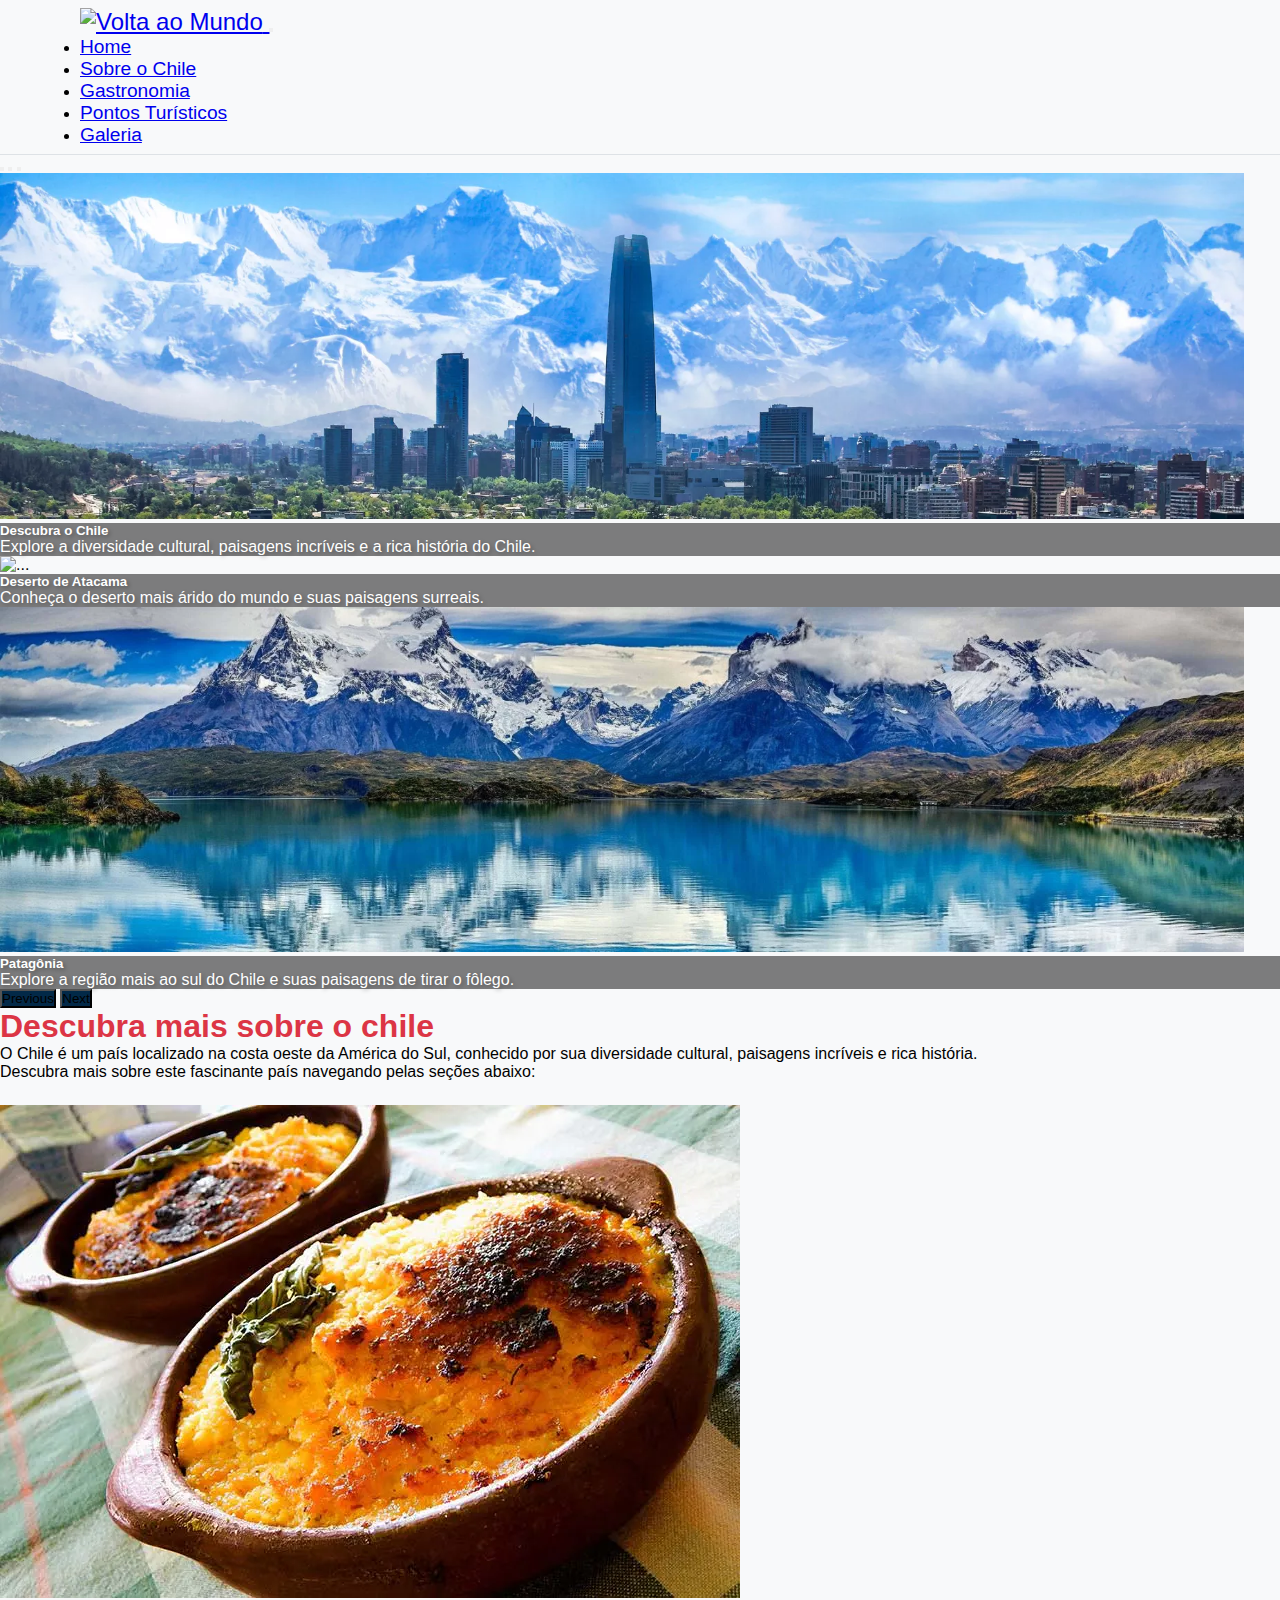
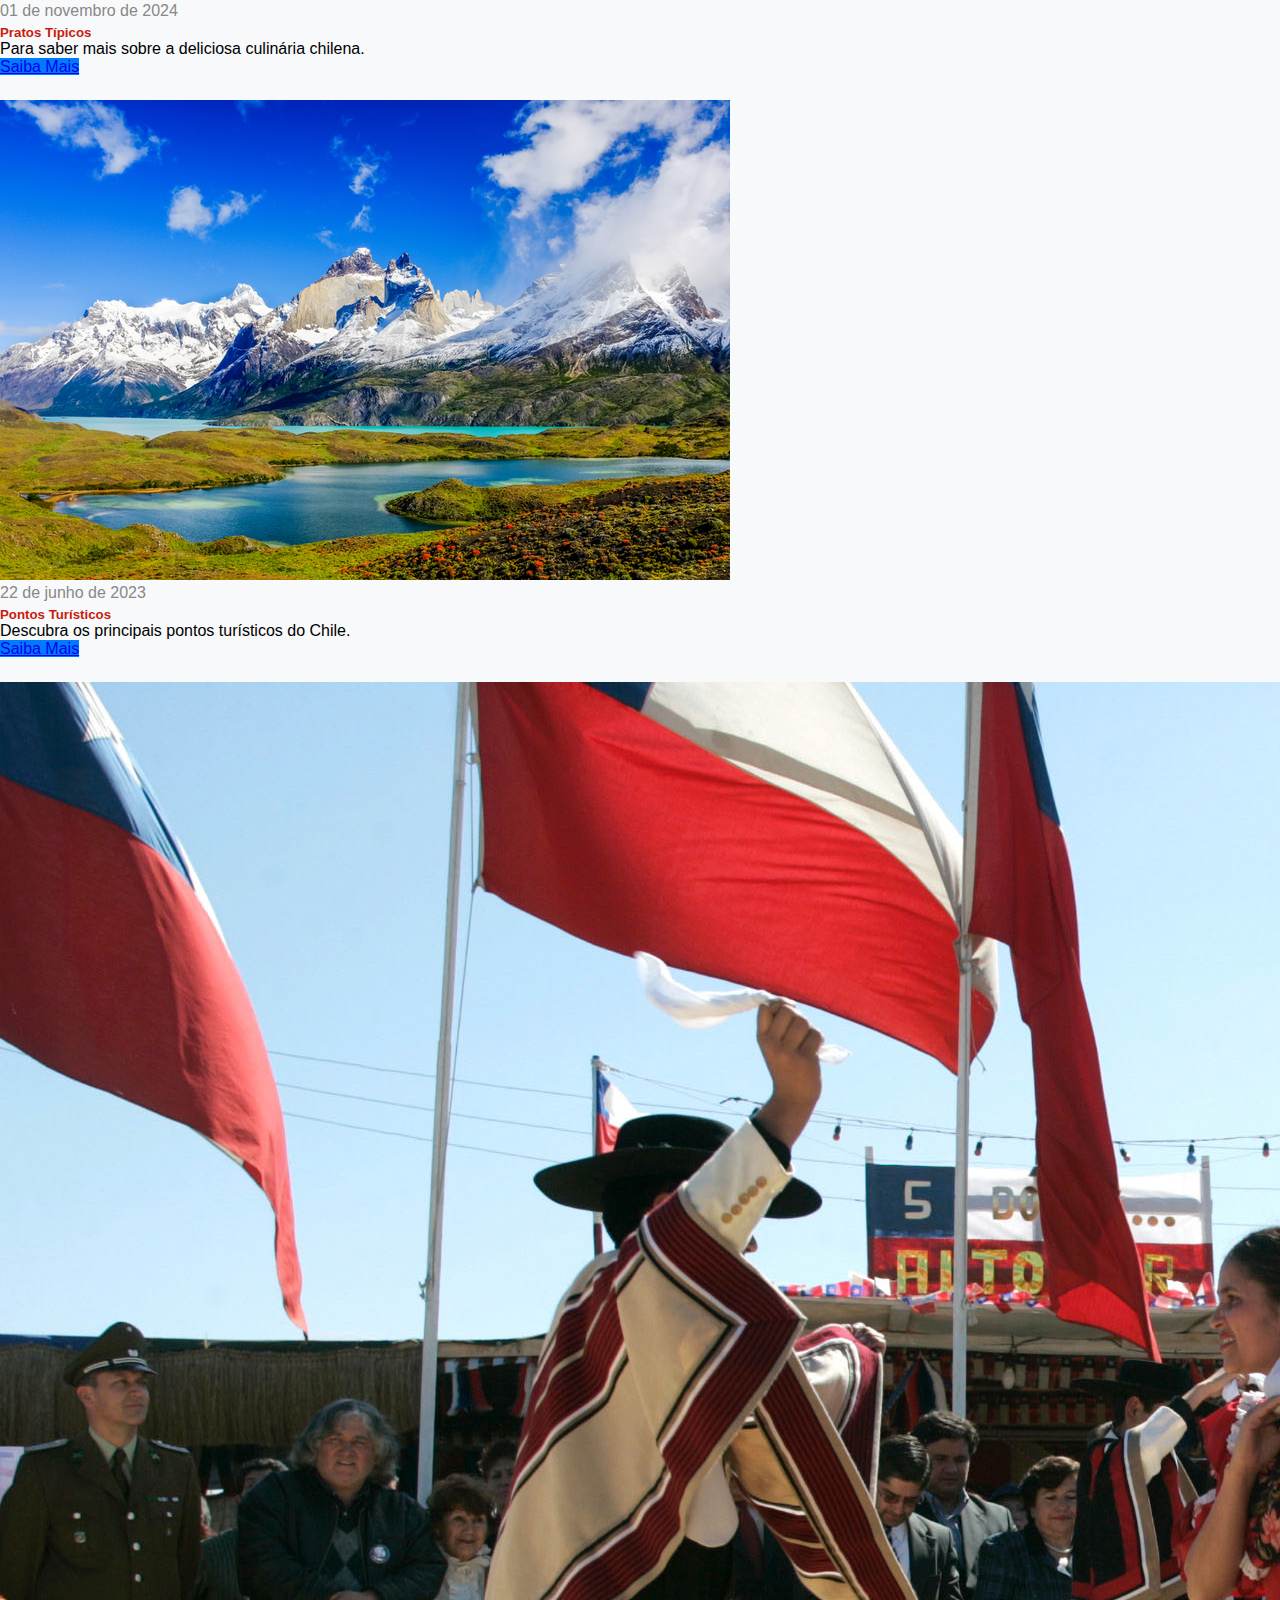
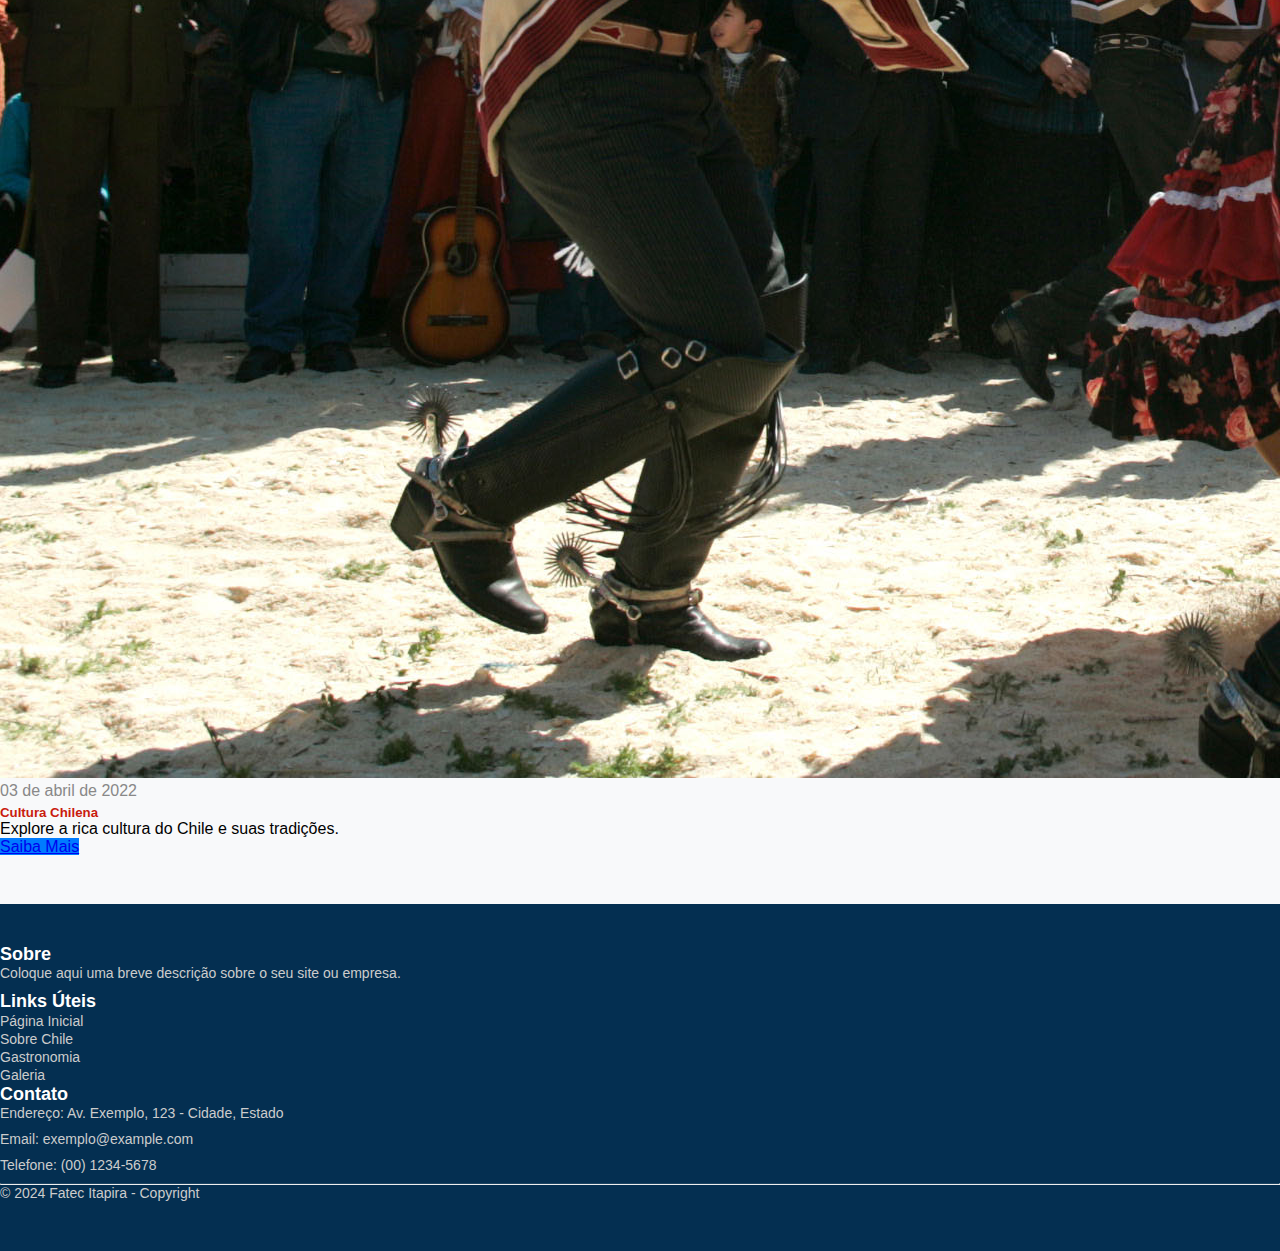
==== index.html @ 87df3dfa "arrumado os links das páginas" ====
<!DOCTYPE html>
<html lang="pt-BR">
<head>
    <meta charset="UTF-8">
    <meta name="viewport" content="width=device-width, initial-scale=1.0">
    <title>Volta ao Mundo - Chile</title>
    <link href="https://cdn.jsdelivr.net/npm/bootstrap@5.2.3/dist/css/bootstrap.min.css" rel="stylesheet" 
    integrity="sha384-rbsA2VBKQhggwzxH7pPCaAqO46MgnOM80zW1RWuH61DGLwZJEdK2Kadq2F9CUG65" crossorigin="anonymous">
    <link rel="stylesheet" href="css/style.css">
</head>
<body>
    <nav class="navbar navbar-expand-lg navbar-dark bg-danger">
        <div class="container-fluid">
            <a class="navbar-brand" href="index.html">
                <img src="img/Logo Chile.jpeg" class="logo" alt="Volta ao Mundo">
            </a>
        
        <button class="navbar-toggler" type="button" data-bs-toggle="collapse" data-bs-target="#navbarNav"
            aria-controls="navbarNav" aria-expanded="false" aria-label="Toggle navigation">
            <span class="navbar-toggler-icon"></span>
        </button>
        <div class="collapse navbar-collapse justify-content-end" id="navbarNav">
            <ul class="navbar-nav">
                <li class="nav-item active">
                    <a class="nav-link" href="#">Home</a>
                </li>
                <li class="nav-item">
                    <a class="nav-link" href="sobre-chile.html">Sobre o Chile</a>
                </li>
                <li class="nav-item">
                    <a class="nav-link" href="gastronomia-chile.html">Gastronomia</a>
                </li>
                <li class="nav-item">
                    <a class="nav-link" href="pontos-turisticos.html">Pontos Turísticos</a>
                </li>
                <li>
                    <a class="nav-link" href="galeria-chile.html">Galeria</a>
                </li>
            </ul>
        </div>
    </nav>
</header>

    <main>
        <div class="container-fluid">
            <div id="carouselExampleCaptions" class="carousel slide" data-bs-ride="carousel" data-bs-interval="5000">
                <div class="carousel-indicators">
                    <button type="button" data-bs-target="#carouselExampleCaptions" data-bs-slide-to="0" class="active" aria-current="true" aria-label="Slide 1"></button>
                    <button type="button" data-bs-target="#carouselExampleCaptions" data-bs-slide-to="1" aria-label="Slide 2"></button>
                    <button type="button" data-bs-target="#carouselExampleCaptions" data-bs-slide-to="2" aria-label="Slide 3"></button>
                </div>
                <div class="carousel-inner">
                    <div class="carousel-item active">
                        <img src="img/City-tour-5.jpg" class="d-block w-100" alt="...">
                        <div class="carousel-caption d-none d-md-block">
                            <h5>Descubra o Chile</h5>
                            <p>Explore a diversidade cultural, paisagens incríveis e a rica história do Chile.</p>
                        </div>
                    </div>
                    
                    <div class="carousel-item">
                        <img src="img/Atacama-Chile.jpg" class="d-block w-100" alt="...">
                        <div class="carousel-caption d-none d-md-block">
                            <h5>Deserto de Atacama</h5>
                            <p>Conheça o deserto mais árido do mundo e suas paisagens surreais.</p>
                        </div>
                    </div>
                    <div class="carousel-item">
                        <img src="img/montanha chilena.jpg" class="d-block w-100" alt="...">
                        <div class="carousel-caption d-none d-md-block">
                            <h5>Patagônia</h5>
                            <p>Explore a região mais ao sul do Chile e suas paisagens de tirar o fôlego.</p>
                        </div>
                    </div>

                    <button class="carousel-control-prev" type="button" data-bs-target="#carouselExampleCaptions" data-bs-slide="prev">
                        <span class="carousel-control-prev-icon" aria-hidden="true"></span>
                        <span class="visually-hidden">Previous</span>
                    </button>
                    <button class="carousel-control-next" type="button" data-bs-target="#carouselExampleCaptions" data-bs-slide="next">
                        <span class="carousel-control-next-icon" aria-hidden="true"></span>
                        <span class="visually-hidden">Next</span>
                    </button>
                </div>
            </div>
        </div>

        <!-- Conteúdo da página inicial -->
        <section class="container mt-5">
            <h1 class="display-5 text-chile">Descubra mais sobre o chile</h1>
            <p class="lead">
                O Chile é um país localizado na costa oeste da América do Sul, conhecido por sua diversidade cultural,
                paisagens incríveis e rica história.
            </p>
            <p class="lead mb-4">
                Descubra mais sobre este fascinante país navegando pelas seções abaixo:
            </p>
            <div class="row">
                <div class="col-md-4">
                    <div class="card mb-4 shadow-sm">
                        <a href="gastronomia-chile.html" rel="noopener noreferrer">
                            <img src="img/Comidas-tipicas-do-Chile-pastel-de-choclo.jpg" class="card-img-top" alt="Pratos Típicos">
                        </a>
                        <div class="card-body">
                            <p class="card-date">01 de novembro de 2024</p>
                            <h5 class="card-title">Pratos Típicos</h5>
                            <p class="card-text">Para saber mais sobre a deliciosa culinária chilena.</p>
                            <a href="pratos-tipicos.html" class="btn btn-primary">Saiba Mais</a>
                        </div>
                    </div>
                </div>
                <div class="col-md-4">
                    <div class="card mb-4 shadow-sm">
                        <a href="pontos-turisticos.html" rel="noopener noreferrer">
                            <img src="img/shutterstock.jpg" class="card-img-top" alt="Pontos Turísticos">
                        </a>
                        <div class="card-body">
                            <p class="card-date">22 de junho de 2023</p>
                            <h5 class="card-title">Pontos Turísticos</h5>
                            <p class="card-text">Descubra os principais pontos turísticos do Chile.</p>
                            <a href="pontos-turisticos.html" class="btn btn-primary">Saiba Mais</a>
                        </div>
                    </div>
                </div>
                <div class="col-md-4">
                    <div class="card mb-4 shadow-sm">
                        <a href="sobre-chile.html" rel="noopener noreferrer">
                            <img src="img/dancas-tipicas-do-chile.jpg" class="card-img-top" alt="Valle de la Luna">
                        </a>
                        <div class="card-body">
                            <p class="card-date">03 de abril de 2022</p>
                            <h5 class="card-title">Cultura Chilena</h5>
                            <p class="card-text">Explore a rica cultura do Chile e suas tradições.</p>
                            <a href="cultura-chilena.html" class="btn btn-primary">Saiba Mais</a>
                        </div>
                    </div>
                </div>
            </div>
            
        </section>
    </main>

    <footer class="bg-chile text-white py-4">
        <div class="container">
            <div class="row">
                <div class="col-md-4">
                    <h5>Sobre</h5>
                    <p>Coloque aqui uma breve descrição sobre o seu site ou empresa.</p>
                </div>
                <div class="col-md-4">
                    <h5>Links Úteis</h5>
                    <ul class="list-unstyled">
                        <li><a href="index.html">Página Inicial</a></li>
                        <li><a href="sobre-chile.html">Sobre Chile</a></li>
                        <li><a href="gastronomia-chile.html">Gastronomia</a></li>
                        <li><a href="galeria-chile.html">Galeria</a></li>
                    </ul>
                </div>
                <div class="col-md-4">
                    <h5>Contato</h5>
                    <p>Endereço: Av. Exemplo, 123 - Cidade, Estado</p>
                    <p>Email: exemplo@example.com</p>
                    <p>Telefone: (00) 1234-5678</p>
                </div>
            </div>
            <hr>
            <div class="row">
                <div class="col-md-12 text-center">
                    <p>&copy; 2024 Fatec Itapira - Copyright</p>
                </div>
            </div>
        </div>
    </footer>
    

        <!-- conexão bootstrap -->
        <script src="https://code.jquery.com/jquery-3.5.1.slim.min.js"></script>
        <!-- Bootstrap JavaScript Libraries -->
        <script
            src="https://cdn.jsdelivr.net/npm/@popperjs/core@2.11.8/dist/umd/popper.min.js"
            integrity="sha384-I7E8VVD/ismYTF4hNIPjVp/Zjvgyol6VFvRkX/vR+Vc4jQkC+hVqc2pM8ODewa9r"
            crossorigin="anonymous">
        </script>
        <script src="https://cdn.jsdelivr.net/npm/bootstrap@5.3.2/dist/js/bootstrap.bundle.min.js"></script>
</body>
</html>
---- css/style.css ----
/* Estilos gerais */

* {
    margin: 0;
    padding: 0;
    box-sizing: border-box;
}

body {
    font-family: Arial, sans-serif;
    background-color: #f8f9fa;
    font-size: 16px;
}

.navbar {
    border-bottom: 1px solid #dee2e6;
    padding: 0.5rem 5rem;
}

.navbar-brand {
    font-size: 1.5rem;
}

.navbar-dark{
    --bs-navbar-color: rgba(255, 255, 255, 1) !important;  
}

.navbar-nav .nav-link {
    font-size: 1.2rem;
    text-align: right;
}

.mt-5 {
    margin-bottom: 3rem;
}

.main-content {
    padding: 50px 0;
}

.container-fluid {
    padding: 0px;
}
 .text-chile {
    color: #dc3545;
}

.logo {
    width: 110px; /* Set the desired width */
    height: auto; /* Maintain aspect ratio */
}

@media screen and (max-width: 512px)
{
    .navbar {
        padding: 0.5rem 1.2rem;
    }
    .navbar-brand {
        font-size: 1.2rem;
    }
    .navbar-nav .nav-link {
        font-size: 1rem;
        text-align: center;
    }
    .main-content {
        padding: 20px 0;
    }
    .logo {
        width: 80px; /* Set the desired width */
    }
    .text-chile {
        font-size: 1.35rem !important;
        text-align: center;
    }
    p.lead{
        font-size: 1.1rem;
        text-align: justify;
    }
}

@media screen and (max-width: 768px)
{
    .navbar {
        padding: 0.5rem 2rem;
    }
    .navbar-brand {
        font-size: 1.3rem;
    }
    .navbar-nav .nav-link {
        font-size: 1.1rem;
    }
    .main-content {
        padding: 30px 0;
    }
    
}

/* banner */

img.img-fluid.w-100 {
    object-fit: cover;
    height: 27vmax;
}

@media screen and (max-width: 770px) {
    img.img-fluid.w-100 {
        height: 38vmin;
        object-fit: fill;
    }
}


h2.text-white {
    font-size: 2.5rem; /* ou o tamanho que preferir */
    text-shadow: 2px 2px 8px rgba(0, 0, 0, 0.8);
    font-weight: bold;
}

.position-relative {
    position: relative;
}

.position-relative::before {
    content: "";
    position: absolute;
    top: 0;
    left: 0;
    width: 100%;
    height: 100%;
    background-color: rgba(0, 0, 0, 0.3); /* Cor preta semitransparente */
}

.position-absolute {
    position: absolute;
    top: 50%;
    left: 50%;
    transform: translate(-50%, -50%);
    z-index: 1; /* Certifica-se de que o texto fica na frente da imagem */
}

/* Fim banner */

/* Rodapé */

.footer {
    background-color: #343a40;
    color: #fff;
    padding: 20px 0;
}

/* Carrossel de imagens */

#carouselExampleCaptions .carousel-item img {
    height: 27vmax;
    object-fit: cover;
}

@media screen and (max-width: 770px) {
    #carouselExampleCaptions .carousel-item img {
        height: 38vmin;
        object-fit:fill;
    }
    
}

#carouselExampleCaptions .carousel-control-prev {
    left: 0;
    background: #022948;
}

#carouselExampleCaptions .carousel-control-next {
    right: 0;
    background: #022948;
}

#carouselExampleCaptions .carousel-caption {
    background-color: rgba(0, 0, 0, 0.5);
    color: #fff;
    text-shadow: 2px 2px 4px rgba(0, 0, 0, 0.3);
}

#carouselExampleCaptions 
.carousel-control-next:focus,
#carouselExampleCaptions .carousel-control-next:hover,
#carouselExampleCaptions .carousel-control-prev:focus,
#carouselExampleCaptions .carousel-control-prev:hover {
    opacity: 0.7;
}

#carouselExampleCaptions .carousel-item {
    transition: transform 0.5s ease;
    -webkit-transition: transform 0.5s ease;
    -moz-transition: transform 0.5s ease;
    -ms-transition: transform 0.5s ease;
    -o-transition: transform 0.5s ease;
}

/* Fim carrossel de imagens */

/* Cards */

.card {
    transition: transform 0.3s ease;
}

.card:hover {
    transform: translateY(-5px);
}

.card-title {
    color: #c91c0e;;
}

p.card-date {
    font-size: 16px;
    color: #888;
    margin-bottom: 5px;
}


/* Botão Saiba Mais */

.btn-primary {
    background-color: #007bff;
    border-color: #007bff;
}

.btn-primary:hover {
    background-color: #0056b3;
    border-color: #0056b3;
}

.btn-primary:focus {
    box-shadow: 0 0 0 0.2rem rgba(0, 123, 255, 0.5);
}
/* Títulos */

h1, h2, h3 {
    color: #343a40;
}


/* Rodapé */

/* Estilos para o rodapé */
footer {
    padding: 40px 0;
}

footer h5 {
    color: #fff;
    font-size: 18px;
}

footer p {
    color: #ccc;
    font-size: 14px;
    margin-bottom: 10px;
}

footer ul {
    list-style: none;
    padding: 0;
}

footer ul li a {
    color: #ccc;
    text-decoration: none;
    font-size: 14px;
}

footer ul li a:hover {
    color: #fff;
}

footer hr {
    border-top: 1px solid rgba(255, 255, 255, 0.1);
}

footer p.copyright {
    color: #ccc;
    font-size: 14px;
    margin-top: 20px;
}

/* Estilos para o fundo do rodapé */
.bg-chile {
    background-color: #042f51 !important;
}


/* Informações sobre o Chile */

/* Estilo do título */
.sobre_chile h1 {
    font-size: 2.5rem;
    color: #dc3545; /* Cor mais vibrante */
    margin-bottom: 20px;
}

/* Espaçamento entre o título e o texto */
.sobre_chile p {
    margin-top: 20px;
    font-size: 1.1rem;
    color: #333; /* Cor de texto mais escura */
}


/* Utilização de gradientes ou sombras sutis */
.sobre_chile {
    background: linear-gradient(to bottom, #ffffff, #f8f9fa);
    /*Gradientedecordefundo*/box-shadow: 0 2px 4px rgba(0, 0, 0, 0.1);
    /*Sombrasutil*/padding: 40px;
    border-radius: 10px;
    -webkit-border-radius: 10px;
    -moz-border-radius: 10px;
    -ms-border-radius: 10px;
    -o-border-radius: 10px;
}


.sobre_chile h2 {
    font-size: 2.5rem;
    color: #dc3545;
    margin-bottom: 20px;
}

.sobre_chile p {
    color: #6c757d;
    text-align: justify;
}

.image-container {
    width: 100%;
    height: 100%;
    display: grid;
    place-items: center; /* Centraliza a imagem */
}

.image-container img {
    max-width: 80%; /* Define a largura máxima da imagem como 100% */
    height: auto;
    border-radius: 5px;
    box-shadow: 0 0 10px rgba(0, 0, 0, 0.1);
}

/* Adicionando borda na parte inferior da seção */
.sobre_chile {
    margin: 2%;
    padding-bottom: 20px; /* Espaçamento abaixo da borda */
}

/* Adicionando margem entre as seções */
.sobre_chile section {
    margin-bottom: 50px; /* Adiciona margem na parte inferior de cada seção */
}

/* Ajustando o espaçamento interno dentro das seções */
.sobre_chile section.container {
    padding-top: 30px; /* Adiciona espaçamento interno na parte superior */
    padding-bottom: 30px; /* Adiciona espaçamento interno na parte inferior */
    border-bottom: 2px solid #ccc; /* Cor e largura da borda */
    border-bottom-style: ridge; /* Estilo da borda */
}

/* Ajustando o tamanho do conteúdo */
@media (max-width: 1024px) {
    .image-container img {
        max-width: 100%; /* Define a largura máxima da imagem como 100% */
    }
}

@media screen and (max-width: 770px) {
    .sobre_chile h2 {
        font-size: 2rem;
    }

    .sobre_chile h1 {
        font-size: 2rem;
    }
    h2.text-white {
        font-size: 2rem;
    }
}

@media screen and (max-width: 512px) {
    .sobre_chile h2 {
        font-size: 1.5rem;
    }

    .sobre_chile h1 {
        font-size: 1.5rem;
    }
    h2.text-white {
        font-size: 1.4rem;
    }
    .sobre_chile {
        padding: 1px;
    }
    
}
/* fim do ajuste de tamanho do conteúdo */

/* CSS pagina gastronimia.chilena */

.main-content {
    margin: 2%;
    background: linear-gradient(to bottom, #ffffff, #f8f9fa);
    /*Gradientedecordefundo*/box-shadow: 0 2px 4px rgba(0, 0, 0, 0.1);
    /*Sombrasutil*/padding: 40px;
    border-radius: 10px;
    -webkit-border-radius: 10px;
    -moz-border-radius: 10px;
    -ms-border-radius: 10px;
    -o-border-radius: 10px;
}

.gastronomia_session {
    padding-top: 30px;
    padding-bottom: 30px;
    border-bottom: 2px solid #ccc;
    border-bottom-style: ridge;
}

section.class_turismo.container {
    background: aliceblue;
    border-radius: 20px;
    -webkit-border-radius: 20px;
    -moz-border-radius: 20px;
    -ms-border-radius: 20px;
    -o-border-radius: 20px;
}

/* media query para ajustar o tamanho do conteúdo */
@media (min-width: 740px) {
    .main-content section.container {
        max-width: 85%;
    }
}

@media (min-width: 1320px) {
    .main-content section.container {
        max-width: 65%;
    }
}


@media screen and (max-width: 770px) {
    .main-content {
        padding: 15px;
    }
    
}

.main-content .conteudo {
    text-align: justify;
}

.main-content .picture-superior{
    padding: 2%;
}

.mb-3 {
    margin-bottom: 1rem !important; /* Adiciona margem inferior de 1 rem */
}

.mb-4 {
    margin-bottom: 1.5rem !important; /* Adiciona margem inferior de 1.5 rem */
}


/* Estilos para a seção de gastronomia_session de vinho e comida */


/* Estilos para a descrição dos vinhos */
.gastronomia_session .wine-description {
    margin-bottom: 30px;
}

/* Estilos para os itens da lista de vinhos */
.gastronomia_session .wine-description ul {
    list-style-type: none;
    padding-left: 0;
}

.gastronomia_session .wine-description ul li {
    margin-bottom: 15px;
}

/* Estilos para as imagens dos vinhos */
.gastronomia_session .wine-description img {
    display: block;
    margin: 0 auto;
    max-width: 100%;
    height: auto;
    margin-block-end: 12px;
    border: 4px solid #ccc; /* Cor da borda */
    border-radius: 10px; /* Raio da borda */
    box-shadow: 0 0 10px rgba(0, 0, 0, 0.1); /* Sombra */
}
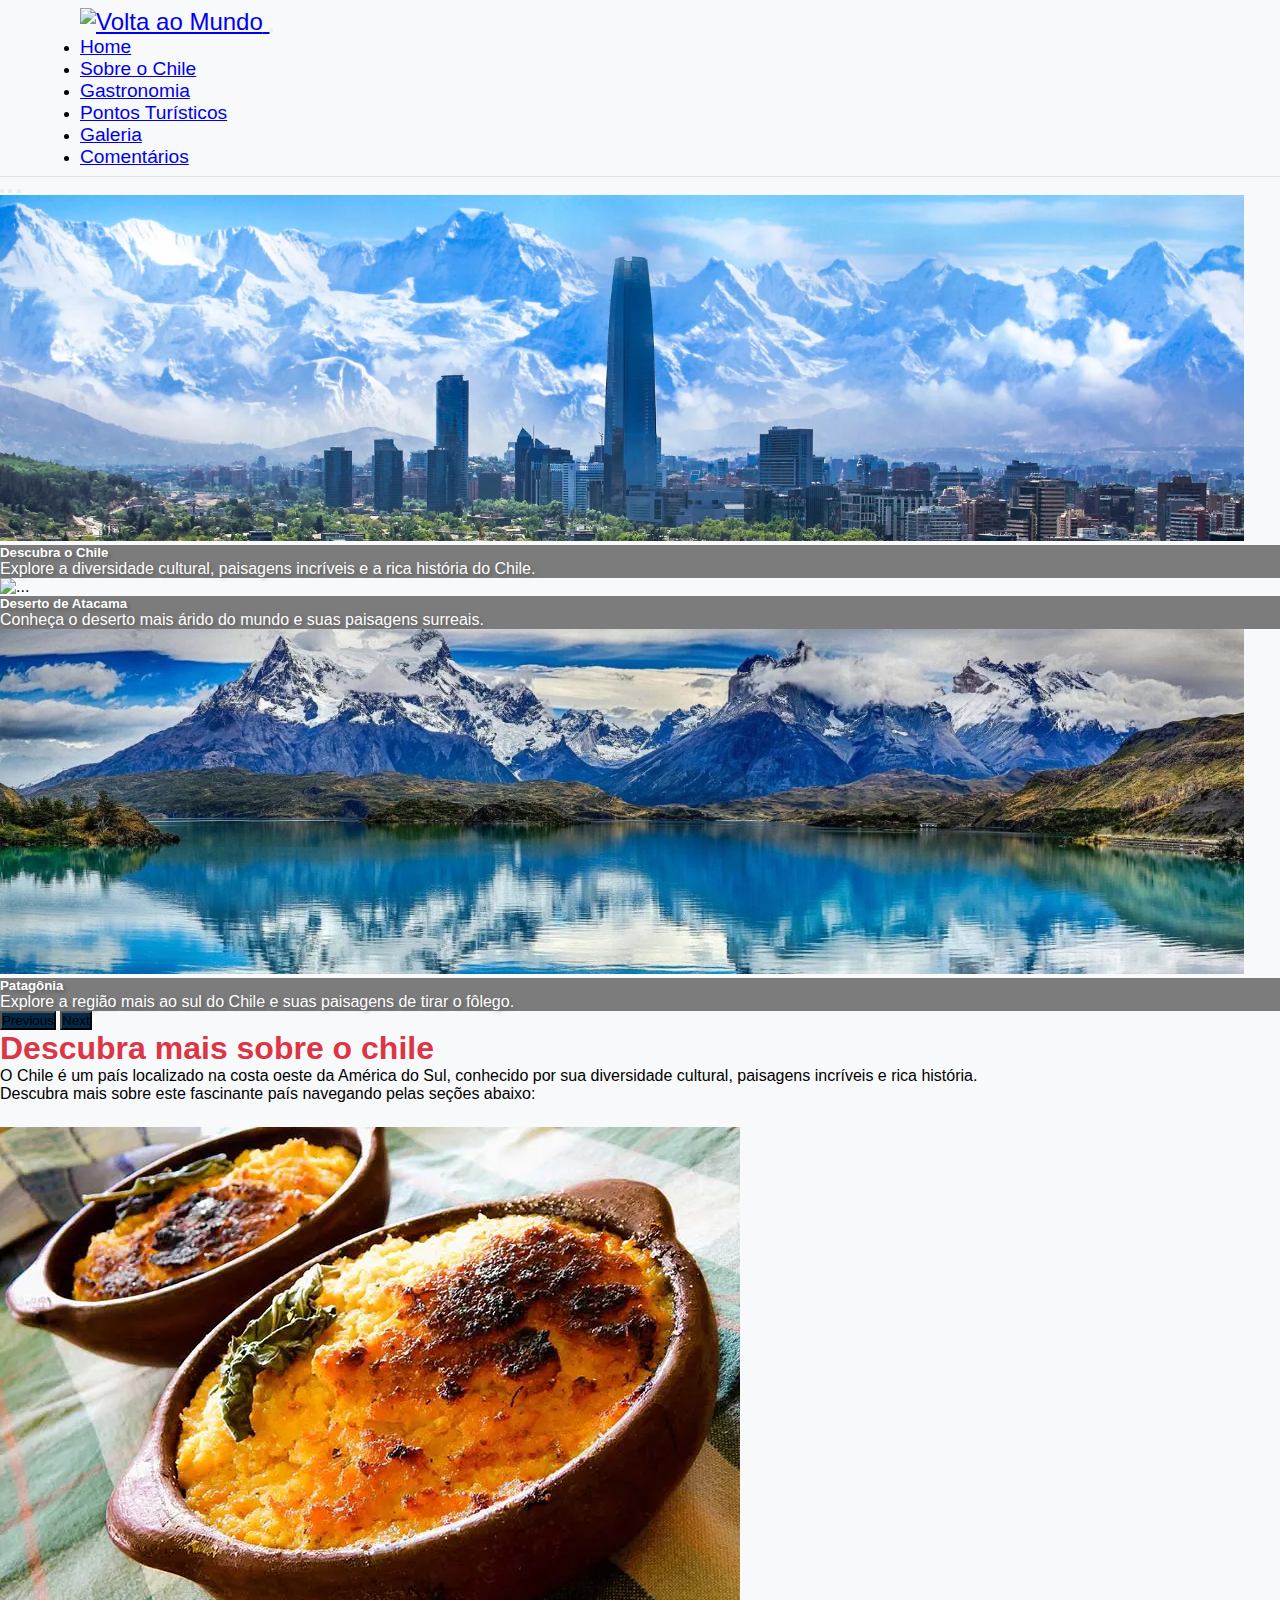
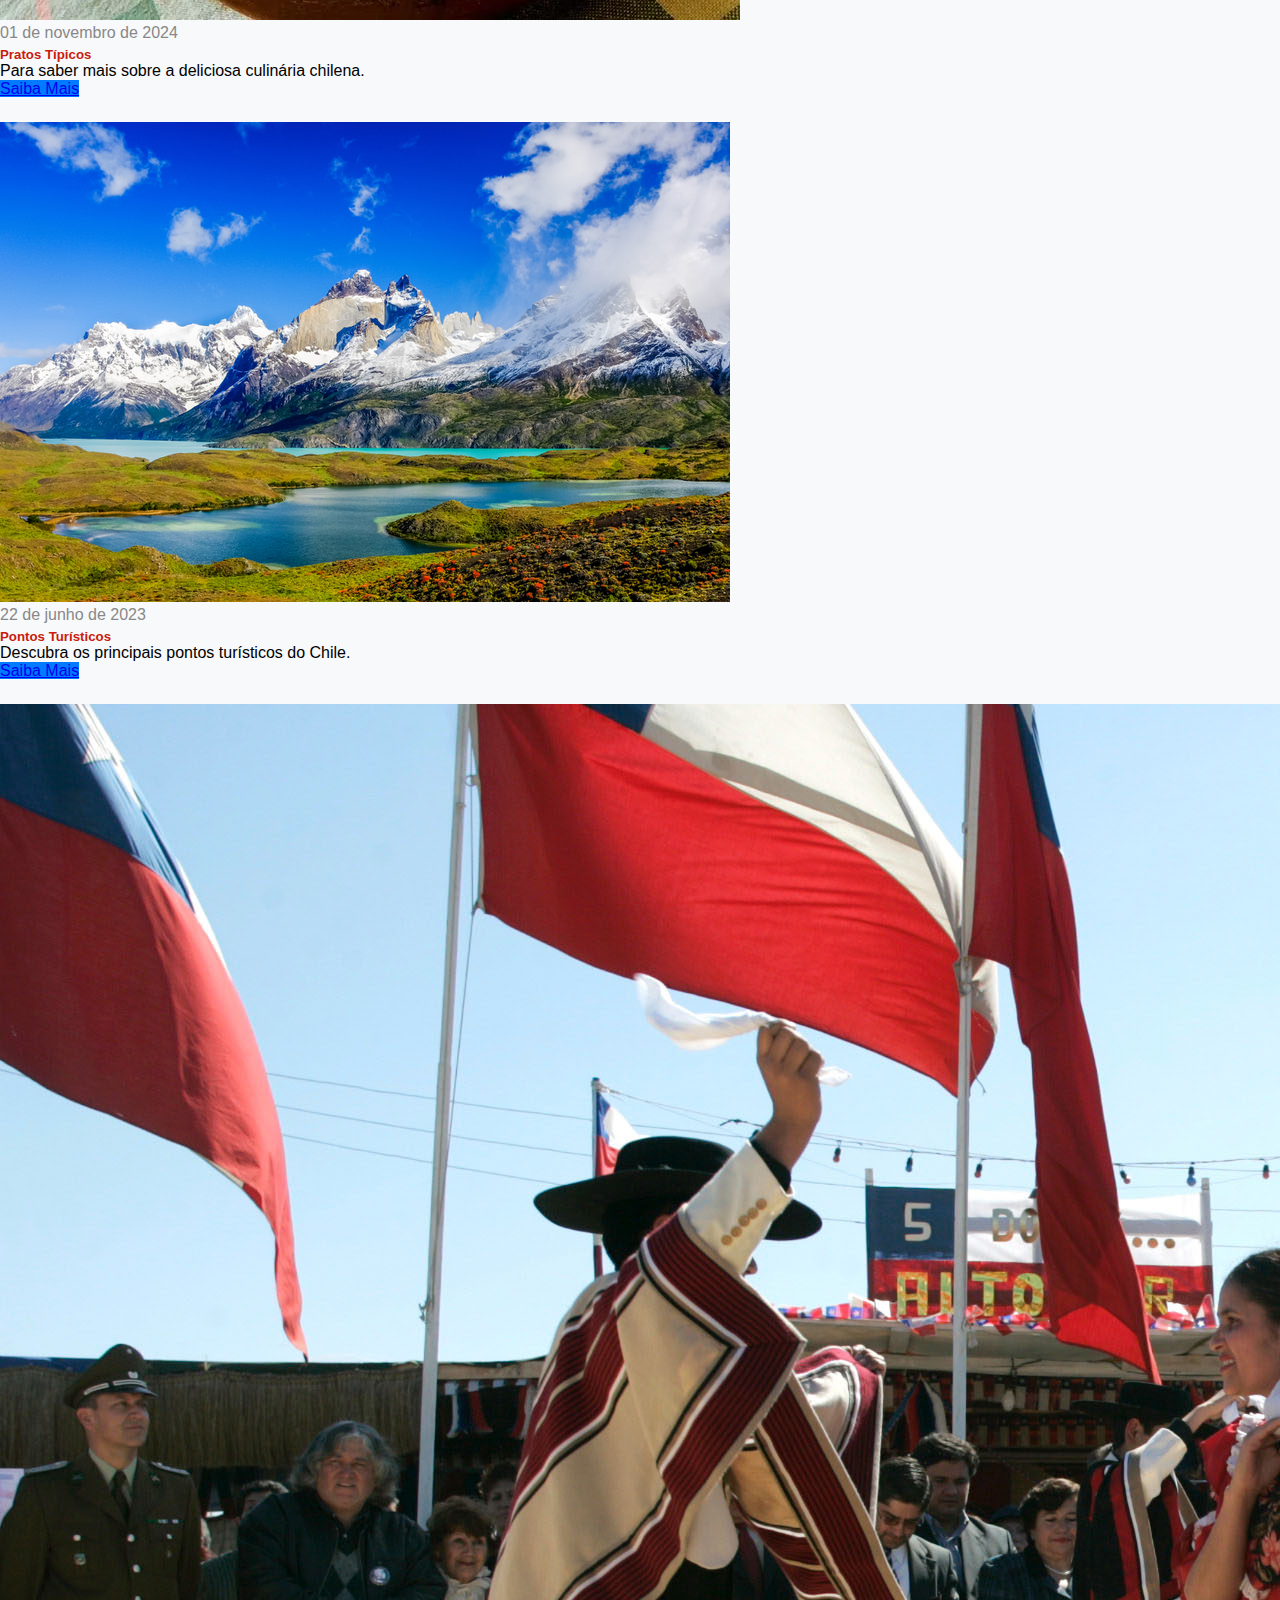
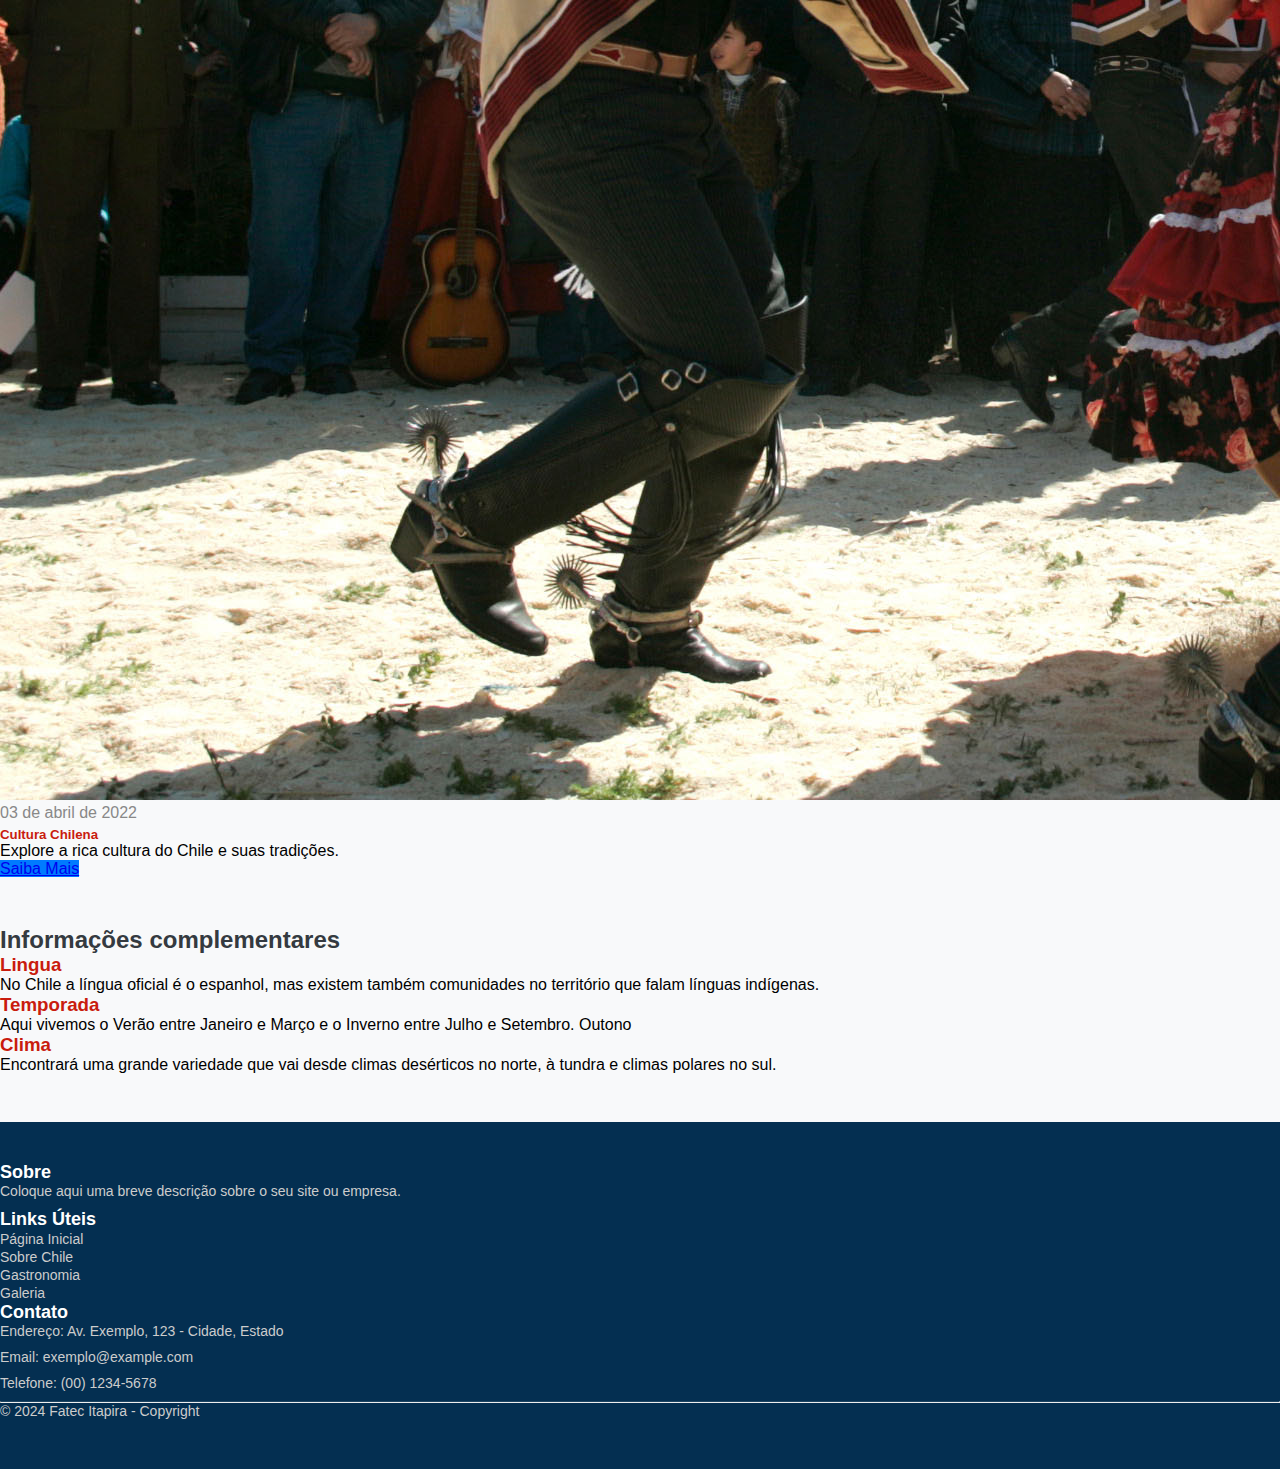
==== commit 8ce9a053: "feat: Adicionar links de comentários nas páginas relacionadas" ====
--- a/index.html
+++ b/index.html
@@ -36,10 +36,12 @@
                 <li>
                     <a class="nav-link" href="galeria-chile.html">Galeria</a>
                 </li>
+                <li>
+                    <a class="nav-link" href="comentarios/">Comentários</a>
+                </li>
             </ul>
         </div>
     </nav>
-</header>
 
     <main>
         <div class="container-fluid">
@@ -135,7 +137,42 @@
                         </div>
                     </div>
                 </div>
-            </div>
+            </div>           
+        </section>
+
+        <section class="information container mt-5 text-center">
+            <h2 class="">Informações complementares</h2>
+            <div class="row mt-5">
+                <div class="col-md-4">
+                    <div class="card">
+                        <div class="card-body">
+                            <h3 class="card-title">Lingua</h3>
+                            <p class="card-text lead">No Chile a língua oficial é o espanhol, mas existem também 
+                                comunidades no território que falam línguas indígenas.</p>
+                        </div>
+                    </div>
+                </div>
+                <div class="col-md-4">
+                    <div class="card">
+                        <div class="card-body">
+                            <h3 class="card-title">Temporada</h3>
+                            <p class="card-text lead">Aqui vivemos o Verão entre Janeiro e Março e o Inverno entre 
+                                Julho e Setembro. Outono</p>
+                        </div>
+                    </div>
+                </div>
+                <div class="col-md-4">
+                    <div class="card">
+                        <div class="card-body">
+                            <h3 class="card-title">Clima</h3>
+                            <p class="card-text lead">Encontrará uma grande variedade que vai desde climas desérticos no norte,
+                                 à tundra e climas polares no sul.</p>
+                        </div>
+                    </div>
+                </div>
+            </div>             
+        </div>
+            
             
         </section>
     </main>
